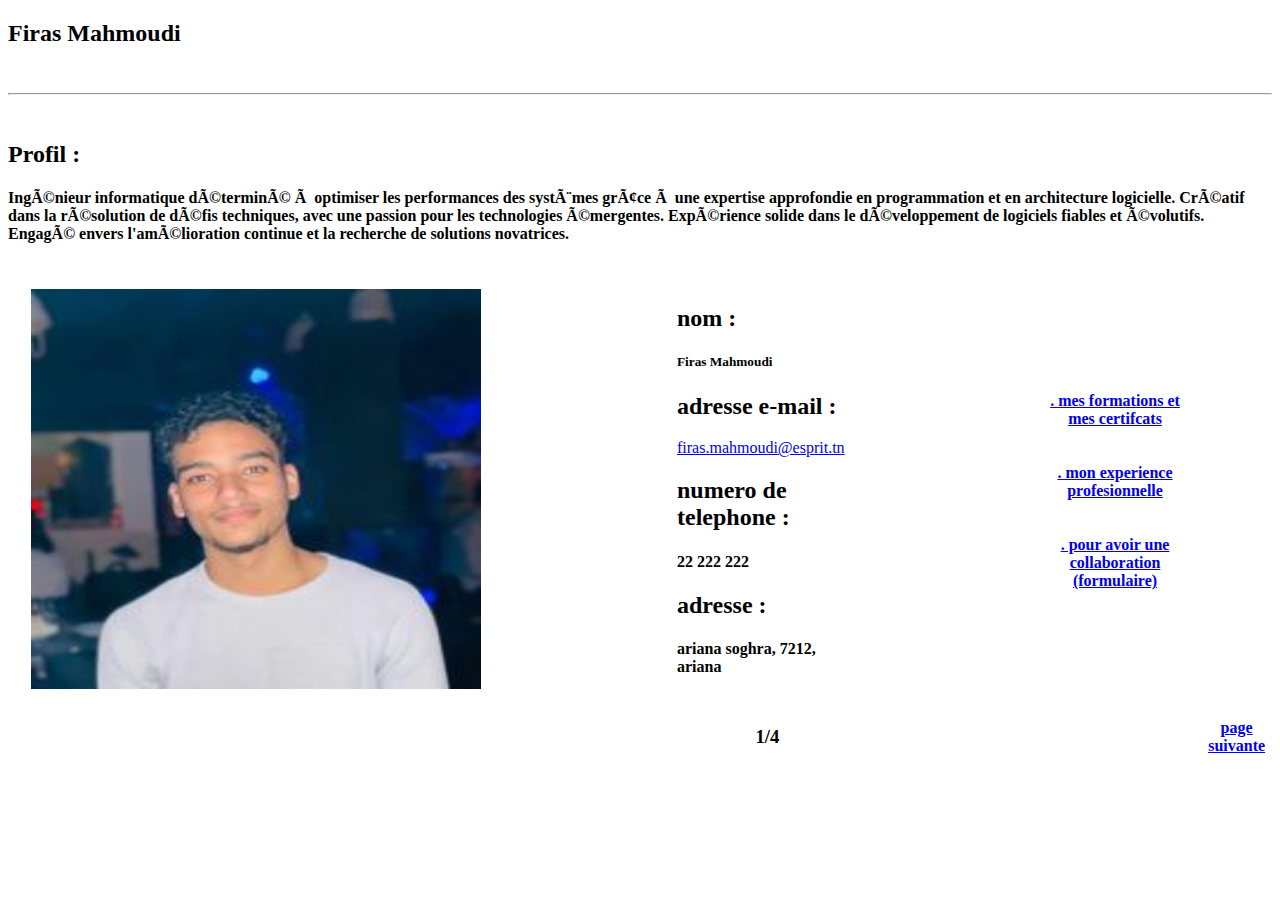
==== index.html @ 1e075faa "TW1.0 Project" ====
<!DOCTYPE html>
<html>
    <head>
        <meta charset="utf_8" />

        <title>my cv _ home page</title>
    </head>
    <body>
        <h2>Firas Mahmoudi</h2>
        <br>
        <hr>
        <br>
        <h2>Profil :</h2>
        <h4>Ingénieur informatique déterminé à optimiser les performances des systèmes grâce à une expertise 
            approfondie en programmation et en architecture logicielle. Créatif dans la résolution de défis techniques, 
            avec une passion pour les technologies émergentes. Expérience solide dans le développement de logiciels fiables et évolutifs. 
            Engagé envers l'amélioration continue et la recherche de solutions novatrices.</h4>
            <br>
            <table>
                <tr>
                    <th></th>
                    <th></th>
                    <th></th>
                    <th></th>
                    <th></th>
                    <th>
                        <img src="photo.jpg" alt="none" width="450" height="400">
                    </th>
                    <th></th>
                    <th></th>
                    <th></th>
                    <th></th>
                    <th></th>
                    <th></th>
                    <th></th>
                    <th></th>
                    <th></th>
                    <th></th>
                    <th></th>
                    <th></th>
                    <th></th>
                    <th></th>
                    <th></th>
                    <th></th>
                    <th></th>
                    <th></th>
                    <th></th>
                    <th></th>
                    <th></th>
                    <th></th>
                    <th></th>
                    <th></th>
                    <th></th>
                    <th></th>
                    <th></th>
                    <th></th>
                    <th></th>
                    <th></th>
                    <th></th>
                    <th></th>
                    <th></th>
                    <th></th>
                    <th></th>
                    <th></th>
                    <th></th>
                    <th></th>
                    <th></th>
                    <th></th>
                    <th></th>
                    <th></th>
                    <th></th>
                    <th></th>
                    <th></th>
                    <th></th>
                    <th></th>
                    <th></th>
                    <td>
                        <h2>nom :</h2>
                        <h5>Firas Mahmoudi</h5>
                        <h2>adresse e-mail :</h2>
                        <a href="mailto:firas.mahmoudi@esprit.tn">
                        firas.mahmoudi@esprit.tn</a>
                        <h2>numero de telephone :</h2>
                        <h4>22 222 222</h4>
                        <h2>adresse :</h2>
                        <h4>ariana soghra, 7212, ariana</h4>
                    </td>
                    <th></th>
                    <th></th>
                    <th></th>
                    <th></th>
                    <th></th>
                    <th></th>
                    <th></th>
                    <th></th>
                    <th></th>
                    <th></th>
                    <th></th>
                    <th></th>
                    <th></th>
                    <th></th>
                    <th></th>
                    <th></th>
                    <th></th>
                    <th></th>
                    <th></th>
                    <th></th>
                    <th></th>
                    <th></th>
                    <th></th>
                    <th></th>
                    <th></th>
                    <th></th>
                    <th></th>
                    <th></th>
                    <th></th>
                    <th></th>
                    <th></th>
                    <th></th>
                    <th></th>
                    <th></th>
                    <th></th>
                    <th></th>
                    <th></th>
                    <th></th>
                    <th></th>
                    <th></th>
                    <th></th>
                    <th></th>
                    <th></th>
                    <th></th>
                    <th></th>
                    <th></th>
                    <th>
                        <a href="formation_et_certifcat.html">. mes formations et mes certifcats</a>
                        <br>
                        <br>
                        <br>
                        <a href="experience_profesionnelle.html">. mon experience profesionnelle</a>
                        <br>
                        <br>
                        <br>
                        <a href="collaboration.html">. pour avoir une collaboration (formulaire)</a>
                    </th>
                </tr>
                <tr></tr>
                <tr></tr>
                <tr></tr>
                <tr>
                    <th></th>
                    <th></th>
                    <th></th>
                    <th></th>
                    <th></th>
                    <th></th>
                    <th></th>
                    <th></th>
                    <th></th>
                    <th></th>
                    <th></th>
                    <th></th>
                    <th></th>
                    <th></th>
                    <th></th>
                    <th></th>
                    <th></th>
                    <th></th>
                    <th></th>
                    <th><th>
                    <th></th>
                    <th></th>
                    <th></th>
                    <th></th>
                    <th></th>
                    <th></th>
                    <th></th>
                    <th></th>
                    <th></th>
                    <th></th>
                    <th></th>
                    <th></th>
                    <th></th>
                    <th></th>
                    <th></th>
                    <th></th>
                    <th></th>
                    <th></th>
                    <th></th>
                    <th></th>
                    <th></th>
                    <th></th>
                    <th></th>
                    <th></th>
                    <th></th>
                    <th></th>
                    <th></th>
                    <th></th>
                    <th></th>
                    <th></th>
                    <th></th>
                    <th></th>
                    <th></th>
                    <th>
                        <h3>1/4</h3>
                    </th>
                    <th></th>
                    <th></th>
                    <th></th>
                    <th></th>
                    <th></th>
                    <th></th>
                    <th></th>
                    <th></th>
                    <th></th>
                    <th></th>
                    <th></th>
                    <th></th>
                    <th></th>
                    <th></th>
                    <th></th>
                    <th></th>
                    <th></th>
                    <th></th>
                    <th></th>
                    <th></th>
                    <th></th>
                    <th></th>
                    <th></th>
                    <th></th>
                    <th></th>
                    <th></th>
                    <th></th>
                    <th></th>
                    <th></th>
                    <th></th>
                    <th></th>
                    <th></th>
                    <th></th>
                    <th></th>
                    <th></th>
                    <th></th>
                    <th></th>
                    <th></th>
                    <th></th>
                    <th></th>
                    <th></th>
                    <th></th>
                    <th></th>
                    <th></th>
                    <th></th>
                    <th></th>
                    <th></th>
                    <th></th>
                    <th></th>
                    <th></th>
                    <th></th>
                    <th>
                        <a href="formation_et_certifcat.html">page suivante</a>
                    </th>
                </tr>
            </table>
    </body>
</html>
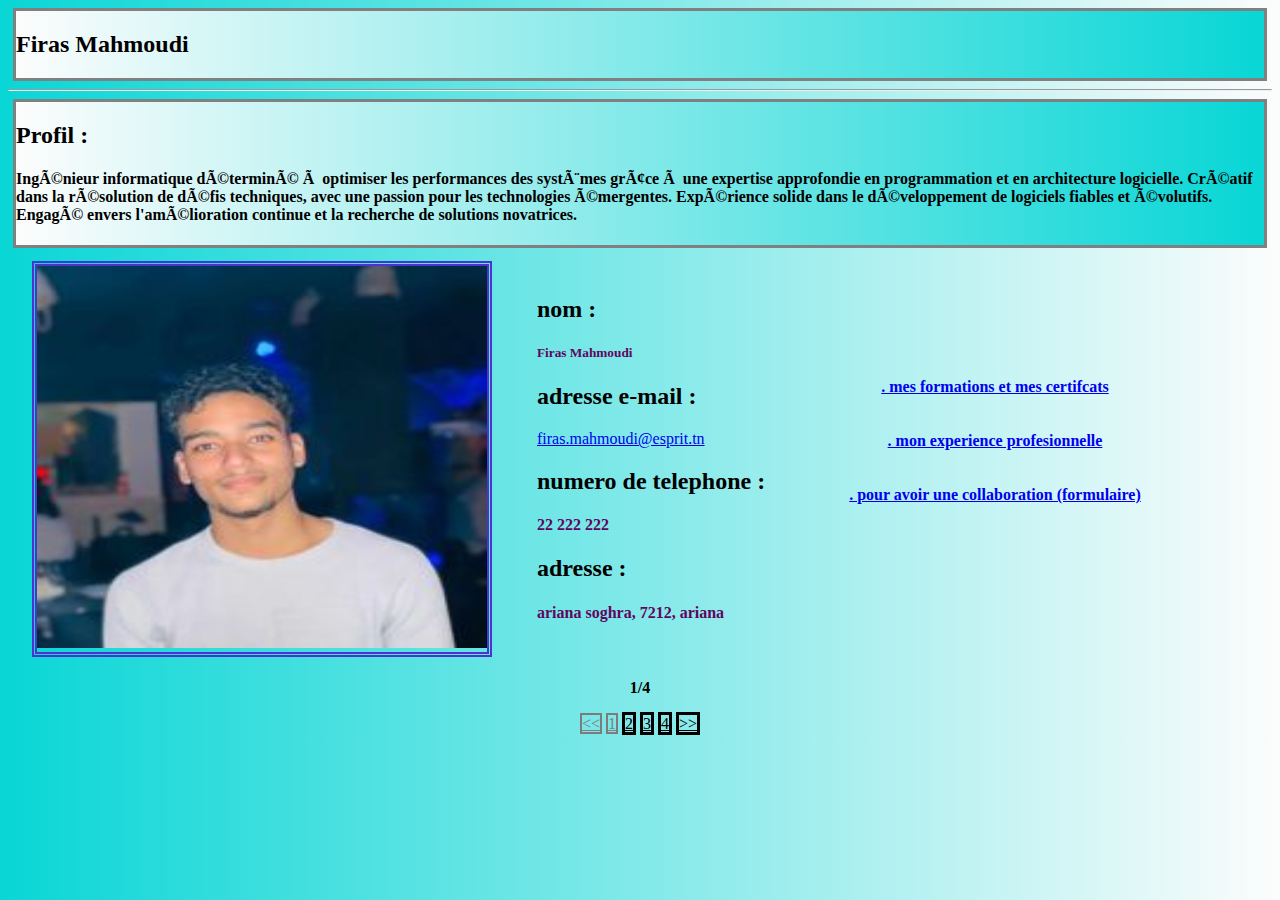
==== commit 4e46ba9d: "TW1.0 Project" ====
--- a/index.html
+++ b/index.html
@@ -4,67 +4,31 @@
         <meta charset="utf_8" />
 
         <title>my cv _ home page</title>
+        <link rel="stylesheet" type="text/css" href="index.css">
     </head>
     <body>
-        <h2>Firas Mahmoudi</h2>
-        <br>
+        <header>
+            <h2>Firas Mahmoudi</h2>
+        </header>
         <hr>
-        <br>
-        <h2>Profil :</h2>
-        <h4>Ingénieur informatique déterminé à optimiser les performances des systèmes grâce à une expertise 
+        <header>
+            <h2>Profil :</h2>
+            <h4 id="black">Ingénieur informatique déterminé à optimiser les performances des systèmes grâce à une expertise 
             approfondie en programmation et en architecture logicielle. Créatif dans la résolution de défis techniques, 
             avec une passion pour les technologies émergentes. Expérience solide dans le développement de logiciels fiables et évolutifs. 
             Engagé envers l'amélioration continue et la recherche de solutions novatrices.</h4>
-            <br>
+        </header>
             <table>
                 <tr>
                     <th></th>
                     <th></th>
                     <th></th>
                     <th></th>
-                    <th></th>
                     <th>
-                        <img src="photo.jpg" alt="none" width="450" height="400">
+                        <section>
+                        <img src="photo.jpg" alt="none" width="450" height="382">
+                        </section>
                     </th>
-                    <th></th>
-                    <th></th>
-                    <th></th>
-                    <th></th>
-                    <th></th>
-                    <th></th>
-                    <th></th>
-                    <th></th>
-                    <th></th>
-                    <th></th>
-                    <th></th>
-                    <th></th>
-                    <th></th>
-                    <th></th>
-                    <th></th>
-                    <th></th>
-                    <th></th>
-                    <th></th>
-                    <th></th>
-                    <th></th>
-                    <th></th>
-                    <th></th>
-                    <th></th>
-                    <th></th>
-                    <th></th>
-                    <th></th>
-                    <th></th>
-                    <th></th>
-                    <th></th>
-                    <th></th>
-                    <th></th>
-                    <th></th>
-                    <th></th>
-                    <th></th>
-                    <th></th>
-                    <th></th>
-                    <th></th>
-                    <th></th>
-                    <th></th>
                     <th></th>
                     <th></th>
                     <th></th>
@@ -84,6 +48,7 @@
                         <h4>22 222 222</h4>
                         <h2>adresse :</h2>
                         <h4>ariana soghra, 7212, ariana</h4>
+                        
                     </td>
                     <th></th>
                     <th></th>
@@ -104,6 +69,26 @@
                     <th></th>
                     <th></th>
                     <th></th>
+                    <th></th>  
+                    <th>
+                        <a href="formation_et_certifcat.html">. mes formations et mes certifcats</a>
+                        <br>
+                        <br>                            <br>
+                        <a href="experience_profesionnelle.html">. mon experience profesionnelle</a>
+                        <br>
+                        <br>
+                        <br>
+                        <a href="collaboration.html">. pour avoir une collaboration (formulaire)</a>
+                        <br>
+                        <br>                            <br>  
+                    </th>
+                </tr>
+                <tr></tr>
+                <tr></tr>
+                <tr></tr>
+                <tr>
+                    <th></th>
+                    <th></th>        
                     <th></th>
                     <th></th>
                     <th></th>
@@ -113,39 +98,12 @@
                     <th></th>
                     <th></th>
                     <th></th>
+                    <th></th> 
                     <th></th>
-                    <th></th>
-                    <th></th>
-                    <th></th>
-                    <th></th>
-                    <th></th>
-                    <th></th>
-                    <th></th>
-                    <th></th>
-                    <th></th>
-                    <th></th>
-                    <th></th>
-                    <th></th>
-                    <th></th>
-                    <th></th>
-                    <th></th>
-                    <th></th>
-                    <th></th>
+                    <th></th>                  
                     <th>
-                        <a href="formation_et_certifcat.html">. mes formations et mes certifcats</a>
-                        <br>
-                        <br>
-                        <br>
-                        <a href="experience_profesionnelle.html">. mon experience profesionnelle</a>
-                        <br>
-                        <br>
-                        <br>
-                        <a href="collaboration.html">. pour avoir une collaboration (formulaire)</a>
                     </th>
                 </tr>
-                <tr></tr>
-                <tr></tr>
-                <tr></tr>
                 <tr>
                     <th></th>
                     <th></th>
@@ -158,106 +116,34 @@
                     <th></th>
                     <th></th>
                     <th></th>
-                    <th></th>
-                    <th></th>
-                    <th></th>
-                    <th></th>
-                    <th></th>
-                    <th></th>
-                    <th></th>
-                    <th></th>
-                    <th><th>
-                    <th></th>
-                    <th></th>
-                    <th></th>
-                    <th></th>
-                    <th></th>
-                    <th></th>
-                    <th></th>
-                    <th></th>
-                    <th></th>
-                    <th></th>
-                    <th></th>
-                    <th></th>
-                    <th></th>
-                    <th></th>
-                    <th></th>
-                    <th></th>
-                    <th></th>
-                    <th></th>
-                    <th></th>
-                    <th></th>
-                    <th></th>
-                    <th></th>
-                    <th></th>
-                    <th></th>
-                    <th></th>
-                    <th></th>
-                    <th></th>
-                    <th></th>
-                    <th></th>
-                    <th></th>
-                    <th></th>
+                    <th></th>                
                     <th></th>
                     <th></th>
                     <th>
-                        <h3>1/4</h3>
-                    </th>
-                    <th></th>
-                    <th></th>
-                    <th></th>
-                    <th></th>
-                    <th></th>
-                    <th></th>
-                    <th></th>
-                    <th></th>
-                    <th></th>
-                    <th></th>
-                    <th></th>
-                    <th></th>
-                    <th></th>
-                    <th></th>
-                    <th></th>
-                    <th></th>
-                    <th></th>
-                    <th></th>
-                    <th></th>
-                    <th></th>
-                    <th></th>
-                    <th></th>
-                    <th></th>
-                    <th></th>
-                    <th></th>
-                    <th></th>
-                    <th></th>
-                    <th></th>
-                    <th></th>
-                    <th></th>
-                    <th></th>
-                    <th></th>
-                    <th></th>
-                    <th></th>
-                    <th></th>
-                    <th></th>
-                    <th></th>
-                    <th></th>
-                    <th></th>
-                    <th></th>
-                    <th></th>
-                    <th></th>
-                    <th></th>
-                    <th></th>
-                    <th></th>
-                    <th></th>
-                    <th></th>
-                    <th></th>
-                    <th></th>
-                    <th></th>
-                    <th></th>
-                    <th>
-                        <a href="formation_et_certifcat.html">page suivante</a>
+                        
                     </th>
                 </tr>
             </table>
+            <nav>
+                <strong>1/4</strong>
+            </nav>
+            <br>
+            <nav aria-label="pagination">
+                <ul class="pagination">
+                    
+                    <li><a id="bord" href=""><span class="visuallyhidden"><<</span></a></li>
+                    <li><a id="bord" href="">1</a></li>
+                
+                    <li><a id="bor" href="formation_et_certifcat.html" aria-current="page">2</a></li>
+                
+                    <li><a id="bor" href="experience_profesionnelle.html">3</a></li>
+                
+                    <li><a id="bor" href="collaboration.html">4</a></li>
+                
+                    <li><a id="bor" href="formation_et_certifcat.html"><span class="visuallyhidden">>></span></a></li>
+                   
+                  
+                </ul>
+              </nav>
     </body>
 </html>--- a/index.css
+++ b/index.css
@@ -0,0 +1,79 @@
+body{
+    background: linear-gradient(to right, rgb(9, 214, 214), rgb(252, 252, 252));
+    font-family:  Georgia, serif;
+}
+header{
+    background: linear-gradient(to left, rgb(9, 214, 214), rgb(252, 252, 252));
+    border: 3px solid  grey;
+    margin: 5px;
+}
+section{
+    border: thick double #4c32ce;
+    margin: 5px;
+}
+nav {
+    display: flex;
+    justify-content: center;
+  }
+  
+  .pagination {
+    list-style: none;
+    margin: 0;
+    padding: 0;
+    display: flex;
+  }
+  
+  .pagination li {
+    margin: 0 1px;
+  }
+#bor{
+    border: solid black;
+    margin: 1px;
+    color: black;
+}
+#bord{
+    color: grey;
+    border:  2px solid rgb(124, 124, 124);
+    margin: 1px;
+}
+a:hover{
+    color: red;
+}
+.language .percent{
+    position: relative;
+    width: 50%;
+    height: 6px;
+    background: #081921;
+    display: block;
+    margin-top: 5px;
+}
+.language .percent div{
+    position: absolute;
+    top: 0;
+    left: 0;
+    height: 100%;
+    background: #4c32ce;
+}
+h5,h4{
+    color: rgb(95, 6, 95);
+}
+button{
+  display: inline-block;
+  background-color: #7b38d8;
+  border-radius: 10px;
+  border: 4px double #cccccc;
+  color: #eeeeee;
+  text-align: center;
+  font-size: 15px;
+  padding: 5px;
+  width: 100px;
+  -webkit-transition: all 0.5s;
+  -moz-transition: all 0.5s;
+  -o-transition: all 0.5s;
+  transition: all 0.5s;
+  cursor: pointer;
+  margin: 5px;
+}
+#black{
+    color: black;
+}
